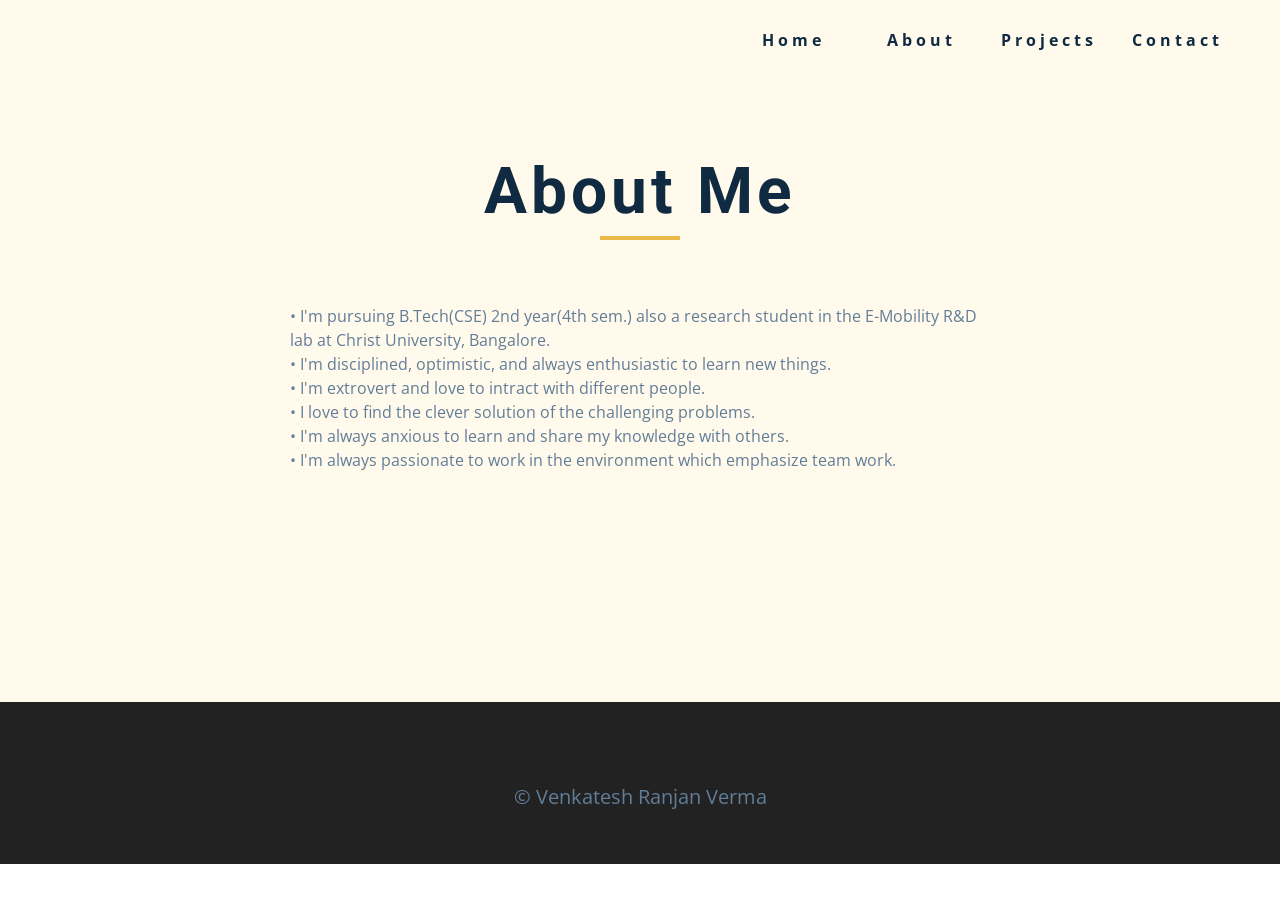
==== about.html @ 2bc92d8b "second commit" ====
<!DOCTYPE html>
<html lang="en">
  <head>
    <meta charset="UTF-8" />
    <meta name="viewport" content="width=device-width, initial-scale=1.0" />
    <title>Venkatesh|| About</title>
    <link
      rel="stylesheet"
      href="./fontawesome-free-5.12.1-web/css/all.min.css"
    />
    <!-- css -->
    <link rel="stylesheet" href="./css/styles.css" />
  </head>

  <body>
    <!-- navbar -->
    <nav class="nav" id="nav">
      <div class="nav-center">
        <!-- nav header -->
        <div class="nav-header">
          <img src="./images/logo.svg" class="nav-logo" alt="" />
          <button class="nav-btn" id="nav-btn">
            <i class="fas fa-bars"></i>
          </button>
        </div>
        <!-- nav links -->
        <ul class="nav-links">
          <li><a href="index.html">home</a></li>
          <li><a href="about.html">about</a></li>
          <li><a href="projects.html">projects</a></li>
          <li><a href="contact.html">contact</a></li>
        </ul>
      </div>
    </nav>
    <!-- end of navbar -->
    <!-- sidebar -->
    <aside class="sidebar" id="sidebar">
      <div>
        <button id="close-btn" class="close-btn">
          <i class="fas fa-times"></i>
        </button>
        <ul class="sidebar-links">
          <li><a href="index.html">home</a></li>
          <li><a href="about.html">about</a></li>
          <li><a href="projects.html">projects</a></li>
          <li><a href="contact.html">contact</a></li>
        </ul>
        <ul class="social-icons">
          <!-- single item -->
          <li>
            <a href="https://www.twitter.com" class="social-icon">
              <i class="fab fa-facebook"></i>
            </a>
          </li>
          <!-- end of single item -->
          <!-- single item -->
          <li>
            <a href="https://www.twitter.com" class="social-icon">
              <i class="fab fa-linkedin"></i>
            </a>
          </li>
          <!-- end of single item -->
          <!-- single item -->
          <li>
            <a href="https://www.twitter.com" class="social-icon">
              <i class="fab fa-squarespace"></i>
            </a>
          </li>
          <!-- end of single item -->
          <!-- single item -->
          <li>
            <a href="https://www.twitter.com" class="social-icon">
              <i class="fab fa-behance"></i>
            </a>
          </li>
          <!-- end of single item -->
          <!-- single item -->
          <li>
            <a href="https://www.twitter.com" class="social-icon">
              <i class="fab fa-instagram"></i>
            </a>
          </li>
          <!-- end of single item -->
        </ul>
      </div>
    </aside>
    <!-- end of sidebar -->

    <!-- ############## -->
    <!-- ############## -->
    <!-- ############## -->
    <!-- ############## -->

    <section class="section single-page">
      <!-- section title -->
      <div class="section-title">
        <h1>about me</h1>
        <div class="underline"></div>
      </div>
      <!--end of section title -->
      <div class="section-center page-info">
        <!-- about page -->
        <p>
          • I'm pursuing B.Tech(CSE) 2nd year(4th sem.) also a research student in the E-Mobility R&D   lab at Christ University, Bangalore.<br>
          • I'm disciplined, optimistic, and always enthusiastic to learn new things.<br>
          • I'm extrovert and love to intract with different people.<br>
          • I love to find the clever solution of the challenging problems.<br>
          • I'm always anxious to learn and share my knowledge with others.<br>
          • I'm always passionate to work in the environment which emphasize team work.
        </p>
      </div>
    </section>
    <!-- ############## -->
    <!-- ############## -->
    <!-- ############## -->
    <!-- ############## -->

    <!-- footer -->
    <footer class="footer">
      <!-- social icons -->
      <ul class="social-icons">
       <!-- <li>
          <a href="https://www.twitter.com" class="social-icon">
            <i class="fab fa-linkedin"></i>
          </a>
        </li>-->
        <!--<li>
          <a href="" class="social-icon">
            <i class="fab fa-facebook"></i>
          </a>
        </li>-->
        
        <!--<li>
          <a href="" class="social-icon">
            <i class="fab fa-squarespace"></i>
          </a>
        </li>
       <li>
          <a href="" class="social-icon">
            <i class="fab fa-behance"></i>
          </a>
        </li>
        <li>
          <a href="" class="social-icon">
            <i class="fab fa-instagram"></i>
          </a>
        </li>-->
      </ul>

      <p>&copy; <span id=""></span> Venkatesh Ranjan Verma</p>
    </footer>
    
  </body>
</html>
---- css/styles.css ----
/*
=============== 
Fonts
===============
*/
@import url("https://fonts.googleapis.com/css?family=Open+Sans|Roboto:400,700&display=swap");

/*
=============== 
Variables
===============
*/

:root {
  /* dark shades of primary color*/
  --clr-primary-1: hsl(43, 86%, 17%);
  --clr-primary-2: hsl(43, 77%, 27%);
  --clr-primary-3: hsl(43, 72%, 37%);
  --clr-primary-4: hsl(42, 63%, 48%);
  /* primary/main color */
  --clr-primary-5: hsl(42, 78%, 60%);
  /* lighter shades of primary color */
  --clr-primary-6: hsl(43, 89%, 70%);
  --clr-primary-7: hsl(43, 90%, 76%);
  --clr-primary-8: hsl(45, 86%, 81%);
  --clr-primary-9: hsl(45, 90%, 88%);
  --clr-primary-10: hsl(45, 100%, 96%);
  /* darkest grey - used for headings */
  --clr-grey-1: hsl(209, 61%, 16%);
  --clr-grey-2: hsl(211, 39%, 23%);
  --clr-grey-3: hsl(209, 34%, 30%);
  --clr-grey-4: hsl(209, 28%, 39%);
  /* grey used for paragraphs */
  --clr-grey-5: hsl(210, 22%, 49%);
  --clr-grey-6: hsl(209, 23%, 60%);
  --clr-grey-7: hsl(211, 27%, 70%);
  --clr-grey-8: hsl(210, 31%, 80%);
  --clr-grey-9: hsl(212, 33%, 89%);
  --clr-grey-10: hsl(210, 36%, 96%);
  --clr-white: #fff;
  --ff-primary: "Roboto", sans-serif;
  --ff-secondary: "Open Sans", sans-serif;
  --transition: all 0.3s linear;
  --spacing: 0.25rem;
  --radius: 0.5rem;
  --light-shadow: 0 5px 15px rgba(0, 0, 0, 0.1);
  --dark-shadow: 0 5px 15px rgba(0, 0, 0, 0.2);
  --max-width: 1170px;
}
/*
=============== 
Global Styles
===============
*/

*,
::after,
::before {
  margin: 0;
  padding: 0;
  box-sizing: border-box;
}
body {
  font-family: var(--ff-secondary);
  background: var(--clr-white);
  color: var(--clr-grey-1);
  line-height: 1.5;
  font-size: 0.875rem;
}
ul {
  list-style-type: none;
}
a {
  text-decoration: none;
}
img:not(.nav-logo) {
  width: 100%;
  display: block;
}

h1,
h2,
h3,
h4 {
  letter-spacing: var(--spacing);
  text-transform: capitalize;
  line-height: 1.25;
  margin-bottom: 0.75rem;
  font-family: var(--ff-primary);
}
h1 {
  font-size: 3rem;
}
h2 {
  font-size: 2rem;
}
h3 {
  font-size: 1.25rem;
}
h4 {
  font-size: 0.875rem;
}
p {
  margin-bottom: 1.25rem;
  color: var(--clr-grey-5);
}
@media screen and (min-width: 800px) {
  h1 {
    font-size: 4rem;
  }
  h2 {
    font-size: 2.5rem;
  }
  h3 {
    font-size: 1.75rem;
  }
  h4 {
    font-size: 1rem;
  }
  body {
    font-size: 1rem;
  }
  h1,
  h2,
  h3,
  h4 {
    line-height: 1;
  }
}
/*  global classes */

.btn {
  text-transform: uppercase;
  background: var(--clr-primary-5);
  color: var(--clr-primary-1);
  padding: 0.375rem 0.75rem;
  letter-spacing: var(--spacing);
  display: inline-block;
  font-weight: 700;
  -webkit-transition: var(--transition);
  transition: var(--transition);
  font-size: 0.875rem;
  border: 2px solid transparent;
  cursor: pointer;
  box-shadow: 0 1px 3px rgba(0, 0, 0, 0.2);
  border-radius: var(--radius);
}
.btn:hover {
  color: var(--clr-primary-1);
  background: var(--clr-primary-7);
}
/* section */

.section {
  padding: 5rem 0;
}

.section-center {
  width: 90vw;
  margin: 0 auto;
  max-width: 1170px;
}
@media screen and (min-width: 992px) {
  .section-center {
    width: 95vw;
  }
}
/* added during recording */
.underline {
  width: 5rem;
  height: 0.25rem;
  margin-bottom: 1.25rem;
  background: var(--clr-primary-5);
  margin-left: auto;
  margin-right: auto;
}
.section-title {
  margin-bottom: 4rem;
  text-align: center;
}
.bg-grey {
  background: var(--clr-grey-10);
}
/*
=============== 
Navbar
===============
*/
.nav-links {
  display: none;
}
.nav {
  height: 5rem;
  padding: 1rem;
  display: grid;
  -webkit-box-align: center;
  align-items: center;
  -webkit-transition: var(--transition);
  transition: var(--transition);
}
.nav-center {
  width: 100%;
  max-width: 1170px;
  margin: 0 auto;
}
.nav-header {
  display: grid;
  grid-template-columns: auto 1fr;
  -webkit-box-align: center;
  align-items: center;
}
.nav-btn {
  background: transparent;
  border-color: transparent;
  color: var(--clr-primary-5);
  font-size: 2rem;
  cursor: pointer;
  justify-self: end;
}
@media screen and (min-width: 768px) {
  .nav {
    background: var(--clr-primary-10);
  }
  .nav-btn {
    display: none;
  }
  .nav-links {
    display: grid;
    grid-template-columns: repeat(4, 1fr);
    justify-items: center;
    -webkit-column-gap: 2rem;
    -moz-column-gap: 2rem;
    column-gap: 2rem;
    justify-self: end;
  }
  .nav-links a {
    text-transform: capitalize;
    color: var(--clr-grey-1);
    font-weight: bold;
    letter-spacing: var(--spacing);
    -webkit-transition: var(--transition);
    transition: var(--transition);
  }
  .nav-links a:hover {
    color: var(--clr-primary-5);
  }
  .nav-center {
    display: grid;
    grid-template-columns: auto 1fr;
    -webkit-box-align: center;
    align-items: center;
  }
}
/* fixed navbar */
.navbar-fixed {
  position: fixed;
  top: 0;
  left: 0;
  width: 100%;
  background: var(--clr-white);
  z-index: 2;
  box-shadow: var(--light-shadow);
}
/*
=============== 
Sidebar
===============
*/
.sidebar {
  position: fixed;
  top: 0;
  left: 0;
  width: 100%;
  height: 100%;
  background: var(--clr-grey-10);
  z-index: 4;
  display: grid;
  /* align-items: center;
  justify-content: center; */
  place-items: center;
  -webkit-transition: var(--transition);
  transition: var(--transition);
  /* add later */
  -webkit-transform: translateX(-100%);
  transform: translateX(-100%);
}
/* toggle sidebar */
.show-sidebar {
  -webkit-transform: translateX(0);
  transform: translateX(0);
}
.sidebar-links {
  text-align: center;
}
.sidebar-links a {
  font-size: 2rem;
  text-transform: capitalize;
  -webkit-transition: var(--transition);
  transition: var(--transition);
  color: var(--clr-grey-5);
  letter-spacing: var(--spacing);
  display: inline-block;
  margin-bottom: 1.5rem;
}
.sidebar-links a:hover {
  color: var(--clr-primary-5);
}
.social-icons {
  display: grid;
  margin-top: 3rem;
  width: 20rem;
  grid-template-columns: repeat(5, 1fr);
  justify-items: center;
}
.social-icon {
  font-size: 1.5rem;
  color: var(--clr-grey-1);
  -webkit-transition: var(--transition);
  transition: var(--transition);
}
.social-icon:hover {
  color: var(--clr-primary-5);
}
.close-btn {
  position: absolute;
  top: 1rem;
  right: 1rem;
  font-size: 3rem;
  background: transparent;
  border: transparent;
  -webkit-transition: var(--transition);
  transition: var(--transition);
  color: #bb2525;
  cursor: pointer;
}
.close-btn:hover {
  color: #e66b6b;
}
/*
=============== 
Hero
===============
*/
/* underline added to globals */
.hero .underline {
  margin-bottom: 0.5rem;
  margin-left: 0;
}
.hero-img {
  display: none;
}
.hero {
  background: var(--clr-primary-10);
}
.hero-center {
  min-height: calc(100vh - 5rem);
  display: grid;
  place-items: center;
}
.hero-info h4 {
  color: var(--clr-grey-5);
}
.hero-icons {
  justify-items: start;
}
.hero-btn {
  margin-top: 1.25rem;
}
@media screen and (min-width: 992px) {
  .hero-img {
    display: block;
    position: relative;
  }
  .hero-center {
    grid-template-columns: 1fr 1fr;
  }

  .hero-img::before,
  .about-img::before {
    content: "";
    position: absolute;
    width: 100%;
    height: 100%;
    border: 0.25rem solid var(--clr-primary-5);
    top: 2rem;
    right: -2rem;
    border-radius: var(--radius);
  }
}
.hero-photo {
  max-width: 25rem;
  max-height: 30rem;
  -o-object-fit: cover;
  object-fit: cover;
  border-radius: var(--radius);
  position: relative;
}
/*
=============== 
About
===============
*/
/* section title added to globals */
.about-title {
  text-align: left;
  margin-bottom: 2rem;
}
.about-title .underline {
  margin-left: 0;
}
.about-center {
  display: grid;
  gap: 3rem 2rem;
}
.about-img {
  justify-self: center;
}
@media screen and (min-width: 992px) {
  .about-center {
    grid-template-columns: 1fr 1fr;
  }
  .about-img {
    position: relative;
  }
  .about-img::before {
    left: -2rem;
  }
  .about-info {
    align-self: center;
  }
}
/*
=============== 
Services
===============
*/
/* bg-grey in globals */
.service {
  background: var(--clr-white);
  padding: 3rem 1.5rem;
  margin-bottom: 2rem;
  border-radius: var(--radius);
  text-align: center;
  -webkit-transition: var(--transition);
  transition: var(--transition);
}
.service-icon {
  font-size: 2rem;
  margin-bottom: 1.5rem;
}
.service .underline {
  width: 3rem;
  height: 0.12rem;
  -webkit-transition: var(--transition);
  transition: var(--transition);
}
.service p {
  -webkit-transition: var(--transition);
  transition: var(--transition);
}
.service:hover {
  background: var(--clr-primary-5);
  color: var(--clr-white);
}
.service:hover p {
  color: var(--clr-white);
}
.service:hover .underline {
  background: var(--clr-white);
}
@media screen and (min-width: 676px) {
  .services-center {
    display: grid;
    grid-template-columns: 1fr 1fr;
    -webkit-column-gap: 2rem;
    -moz-column-gap: 2rem;
    column-gap: 2rem;
  }
}
@media screen and (min-width: 992px) {
  .services-center {
    grid-template-columns: 1fr 1fr 1fr;
  }
}
/* talk about small screen 
without grid different setup */
/*
=============== 
Projects
===============
*/
.projects-text {
  width: 85vw;
  max-width: 30rem;
  margin: 0 auto;
}
.project {
  position: relative;
  background: var(--clr-primary-5);
  border-radius: var(--radius);
  margin-bottom: 2rem;
}
.project-info {
  text-align: center;
  color: var(--clr-white);
  position: absolute;
  top: 50%;
  left: 50%;
  -webkit-transform: translate(-50%, -50%);
  transform: translate(-50%, -50%);
  -webkit-transition: var(--transition);
  transition: var(--transition);
  opacity: 0;
}
.project-info p {
  text-transform: capitalize;
  color: var(--clr-white);
}
.project:hover .project-info {
  opacity: 1;
}
.project-img {
  -webkit-transition: var(--transition);
  transition: var(--transition);
  border-radius: var(--radius);
  height: 15rem;
  -o-object-fit: cover;
  object-fit: cover;
}
.project:hover .project-img {
  opacity: 0.1;
}
.project::after {
  content: "";
  position: absolute;
  top: 0;
  left: 0;
  width: 100%;
  height: 100%;
  border: 0.25rem solid var(--clr-white);
  border-radius: var(--radius);
  -webkit-transition: var(--transition);
  transition: var(--transition);
  opacity: 0;
}
.project:hover::after {
  opacity: 1;
  -webkit-transform: scale(0.8);
  transform: scale(0.8);
}
@media screen and (min-width: 676px) {
  .projects-center {
    display: grid;
    grid-template-columns: 1fr 1fr;
    -webkit-column-gap: 2rem;
    -moz-column-gap: 2rem;
    column-gap: 2rem;
  }
}
@media screen and (min-width: 992px) {
  .projects-center {
    grid-template-columns: repeat(3, 1fr);
  }
}
@media screen and (min-width: 1170px) {
  .projects-center {
    grid-template-rows: 200px 200px;
    gap: 1rem;
    grid-template-areas:
      "a b b"
      "a c d";
  }
  .project-img {
    height: 100%;
  }
  .project {
    height: 100%;
  }
  .project-1 {
    grid-area: a;
  }
  .project-2 {
    grid-area: b;
  }
  .project-3 {
    grid-area: c;
  }
  .project-4 {
    grid-area: d;
  }
}
/*
=============== 
Connect
===============
*/
.connect {
  min-height: 40vh;
  position: relative;
  padding: 10rem 0 5rem 0;
  margin: 5rem 0;
}
.video-container {
  position: absolute;
  top: 0;
  left: 0;
  width: 100%;
  height: 100%;
  -o-object-fit: cover;
  object-fit: cover;
  z-index: -2;
}
.connect::after {
  content: "";
  position: absolute;
  top: 0;
  left: 0;
  width: 100%;
  height: 100%;
  background: var(--clr-white);
  /* background: rgba(0, 0, 0, 0.6); */
  opacity: 0.7;
  z-index: -1;
}
.connect {
  display: grid;
  place-items: center;
}
.video-banner .section-title {
  margin-bottom: 2rem;
}
.video-text {
  max-width: 30rem;
}
.video-banner {
  background: var(--clr-primary-10);
  padding: 3rem 5rem 12rem 5rem;
  text-align: center;

  -webkit-clip-path: polygon(
    0% 0%,
    100% 0%,
    100% 75%,
    75% 75%,
    75% 100%,
    50% 75%,
    0% 75%
  );
  clip-path: polygon(
    0% 0%,
    100% 0%,
    100% 75%,
    75% 75%,
    75% 100%,
    50% 75%,
    0% 75%
  );
}
.connect {
  -webkit-clip-path: polygon(
    50% 0%,
    100% 10%,
    100% 90%,
    50% 100%,
    0 90%,
    0 10%
  );
  clip-path: polygon(50% 0%, 100% 10%, 100% 90%, 50% 100%, 0 90%, 0 10%);
}
/*
=============== 
Skills
===============
*/
@media screen and (min-width: 768px) {
  .skills-center {
    display: grid;
    grid-template-columns: 1fr 1fr;
    -webkit-column-gap: 2rem;
    -moz-column-gap: 2rem;
    column-gap: 2rem;
  }
}
.skills {
  background: var(--clr-primary-9);
}
.skills h3 {
  margin: 1.5rem 0;
  color: var(--clr-primary-1);
}
.skill {
  margin-bottom: 1.25rem;
}
.skill p {
  margin-bottom: 0.5rem;
  text-transform: capitalize;
  color: var(--clr-primary-1);
}
.skill-container {
  background: var(--clr-white);
  height: 1rem;
  width: 100%;
  border-radius: var(--radius);
  position: relative;
}
.skill-value {
  position: absolute;
  top: 0;
  left: 0;
  background: var(--clr-primary-5);
  height: 100%;
  width: 50%;
  border-radius: var(--radius);
}
.value-70 {
  width: 70%;
}
.value-80 {
  width: 80%;
}
.skill-text {
  position: absolute;
  top: -2rem;
  left: 50%;
  -webkit-transform: translateX(-50%);
  transform: translateX(-50%);
}
.skill-text-70 {
  left: 70%;
}
.skill-text-80 {
  left: 80%;
}
/*
=============== 
Timeline
===============
*/
.timeline-center {
  width: 80vw;
  max-width: 40rem;
}
.timeline-item {
  border-top: 2px dashed var(--clr-primary-5);
  margin: 0;
  padding: 4rem 2rem;
  position: relative;
}
.timeline p {
  margin-bottom: 0;
}
.timeline-item:nth-child(even) {
  border-left: 2px dashed var(--clr-primary-5);
  border-top-left-radius: 2rem;
  border-bottom-left-radius: 2rem;

  margin-right: 2rem;
  padding-right: 0;
}
.timeline-item:nth-child(odd) {
  border-right: 2px dashed var(--clr-primary-5);
  border-top-right-radius: 2rem;
  border-bottom-right-radius: 2rem;
  margin-left: 2rem;
  padding-left: 0;
}
.timeline-item:first-child {
  border-top: 0;
  border-top-right-radius: 0;
}
.timeline-item:last-child {
  border-bottom-left-radius: 0;
}
.number {
  position: absolute;
  top: 50%;
  -webkit-transform: translate(-50%, -50%);
  transform: translate(-50%, -50%);
  margin-bottom: 0;
  background: var(--clr-primary-5);
  width: 2rem;
  height: 2rem;
  border-radius: 50%;
  display: grid;
  place-items: center;
  color: var(--clr-primary-1);
  font-weight: bold;
}
.timeline-item:nth-child(even) .number {
  left: 0;
}
.timeline-item:nth-child(odd) .number {
  right: 0;
  -webkit-transform: translate(50%, -50%);
  transform: translate(50%, -50%);
}
/*
=============== 
Blog
===============
*/
.blog {
  background: var(--clr-grey-10);
}
.card {
  height: 27rem;
  position: relative;
  /* talk later */
  -webkit-perspective: 1500px;
  perspective: 1500px;
}
.card-side {
  -webkit-transition: all 2s linear;
  transition: all 2s linear;
  -webkit-backface-visibility: hidden;
  backface-visibility: hidden;
  position: absolute;
  top: 0;
  left: 0;
  width: 100%;
  height: 100%;
  border-radius: var(--radius);
  -webkit-transform: translate3d(0, 0, 0);
  visibility: visible;
}
.card-front {
  background: var(--clr-white);
}
.card-back {
  background: var(--clr-primary-10);
  -webkit-transform: rotateY(180deg);
  transform: rotateY(180deg);
  display: grid;
  place-items: center;
}
.card:hover .card-front {
  -webkit-transform: rotateY(-180deg);
  transform: rotateY(-180deg);
}
.card:hover .card-back {
  -webkit-transform: rotateY(0);
  transform: rotateY(0);
}
/* rest of the styles */
.card-info {
  padding: 1rem 1.5rem;
}
.card-front img {
  height: 13rem;
  -o-object-fit: cover;
  object-fit: cover;
  border-top-left-radius: var(--radius);
  border-top-right-radius: var(--radius);
}
.card-footer {
  display: grid;
  grid-template-columns: auto 1fr;
  -webkit-box-align: center;
  align-items: center;
}
.card-footer img {
  width: 2rem;
  height: 2rem;
  -o-object-fit: cover;
  object-fit: cover;
  border-radius: 50%;
}
.card-footer p {
  margin-bottom: 0;
  text-transform: uppercase;
  justify-self: end;
  color: var(--clr-primary-5);
  font-size: 0.85rem;
}
.blog-center {
  display: grid;
  grid-template-columns: repeat(auto-fill, minmax(330px, 1fr));
  gap: 3rem 1rem;
}
/*
=============== 
Footer
===============
*/
.footer {
  padding-bottom: 2rem;
  background: #222;
  display: grid;
  place-items: center;
}
.footer .social-icons {
  margin-bottom: 2rem;
}
.footer .social-icon {
  color: var(--clr-primary-5);
}
.footer .social-icon:hover {
  color: var(--clr-primary-10);
}
.footer p {
  font-size: 1.25rem;
  text-transform: capitalize;
}
/*
=============== 
Single Page
===============
*/
.single-page {
  background: var(--clr-primary-10);
  min-height: calc(100vh - 5rem - 198px);
}
.page-info {
  max-width: 700px;
}
.page-info a {
  text-transform: uppercase;
  color: var(--clr-primary-5);
  -webkit-transition: var(--transition);
  transition: var(--transition);
}
.page-info a:hover {
  color: var(--clr-primary-1);
}

/*
=============== 
Products Page
===============
*/
.projects-hero {
  height: 40vh;
  background: var(--clr-primary-10);
  display: grid;
  place-items: center;
}
.projects-hero .section-title {
  margin-bottom: 0;
}
.single-project {
  background: var(--clr-grey-10);
  border-radius: var(--radius);
}
.project-container img {
  border-top-left-radius: var(--radius);
  border-top-right-radius: var(--radius);
}
.project-container {
  position: relative;
}
.project-icon {
  position: absolute;
  font-size: 1.75rem;
  bottom: 0;
  left: 50%;
  -webkit-transform: translate(-50%, 50%);
  transform: translate(-50%, 50%);
  width: 4rem;
  height: 4rem;
  display: grid;
  place-items: center;
  background: var(--clr-primary-5);
  border-radius: 50%;
  color: var(--clr-primary-1);
  border: 0.375rem solid var(--clr-grey-10);
}
.project-details {
  padding: 2rem 1.5rem;
}
.project-footer {
  display: grid;
  grid-template-columns: 1fr 1fr;
  color: var(--clr-primary-5);
}
.project-footer a {
  color: var(--clr-primary-5);
  text-transform: capitalize;
  -webkit-transition: var(--transition);
  transition: var(--transition);
  justify-self: end;
}
.project-footer a:hover {
  color: var(--clr-primary-1);
}
.projects-page-center {
  display: grid;
  grid-template-columns: repeat(auto-fill, minmax(330px, 1fr));
  gap: 3rem 1rem;
}
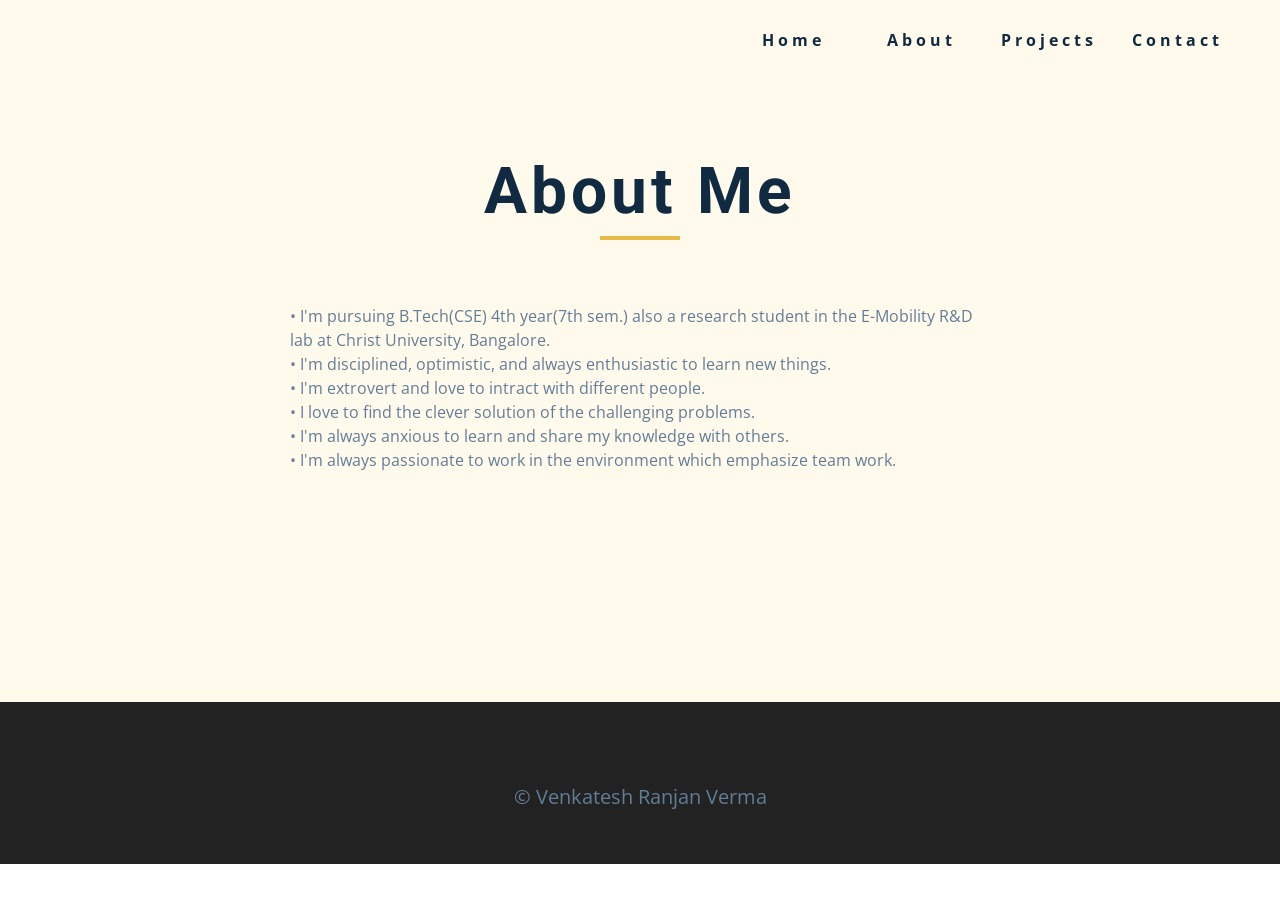
==== commit 6d9748b9: "Updated about page" ====
--- a/about.html
+++ b/about.html
@@ -101,7 +101,7 @@
       <div class="section-center page-info">
         <!-- about page -->
         <p>
-          • I'm pursuing B.Tech(CSE) 2nd year(4th sem.) also a research student in the E-Mobility R&D   lab at Christ University, Bangalore.<br>
+          • I'm pursuing B.Tech(CSE) 4th year(7th sem.) also a research student in the E-Mobility R&D   lab at Christ University, Bangalore.<br>
           • I'm disciplined, optimistic, and always enthusiastic to learn new things.<br>
           • I'm extrovert and love to intract with different people.<br>
           • I love to find the clever solution of the challenging problems.<br>
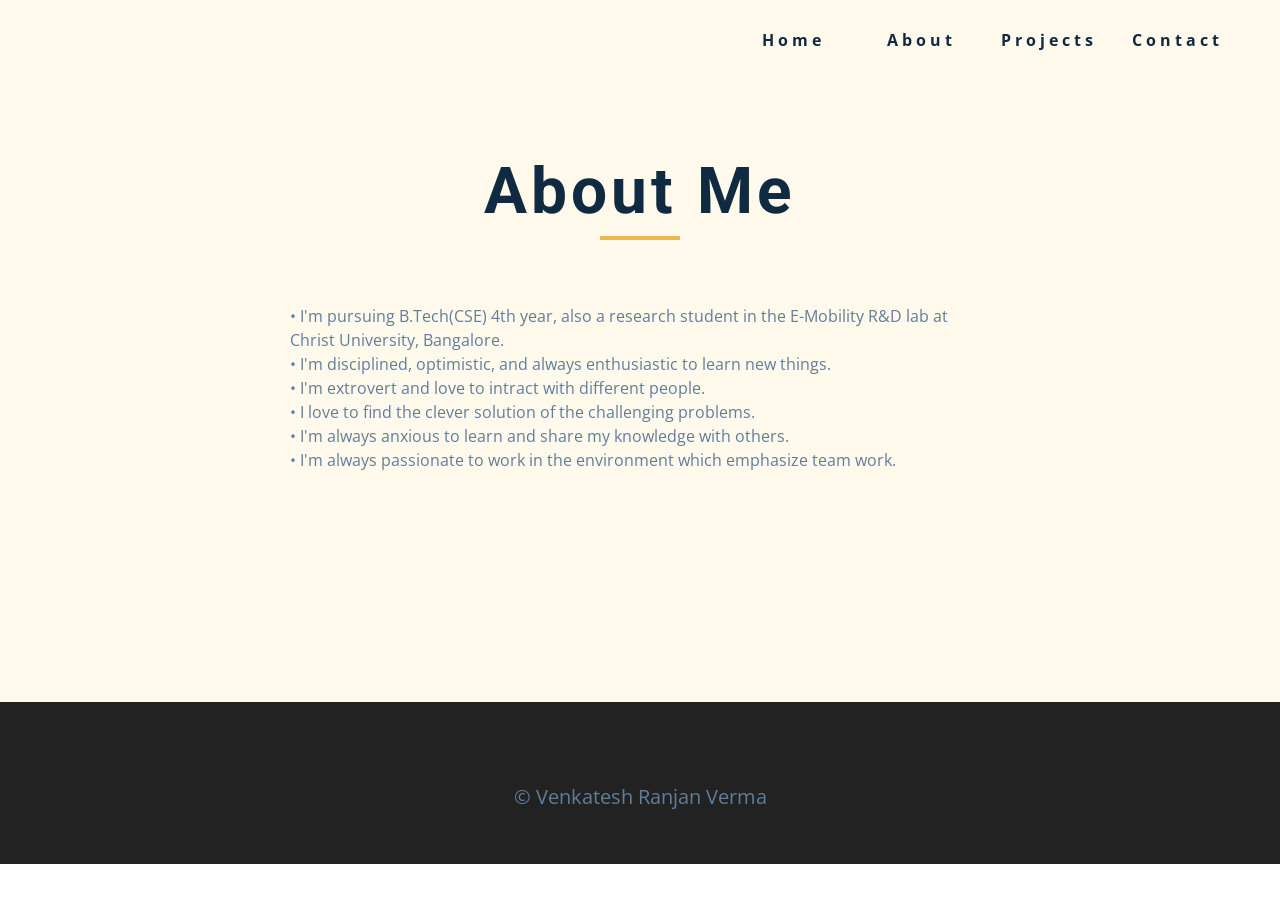
==== commit c625d968: "updated resume button" ====
--- a/about.html
+++ b/about.html
@@ -101,7 +101,7 @@
       <div class="section-center page-info">
         <!-- about page -->
         <p>
-          • I'm pursuing B.Tech(CSE) 4th year(7th sem.) also a research student in the E-Mobility R&D   lab at Christ University, Bangalore.<br>
+          • I'm pursuing B.Tech(CSE) 4th year, also a research student in the E-Mobility R&D   lab at Christ University, Bangalore.<br>
           • I'm disciplined, optimistic, and always enthusiastic to learn new things.<br>
           • I'm extrovert and love to intract with different people.<br>
           • I love to find the clever solution of the challenging problems.<br>
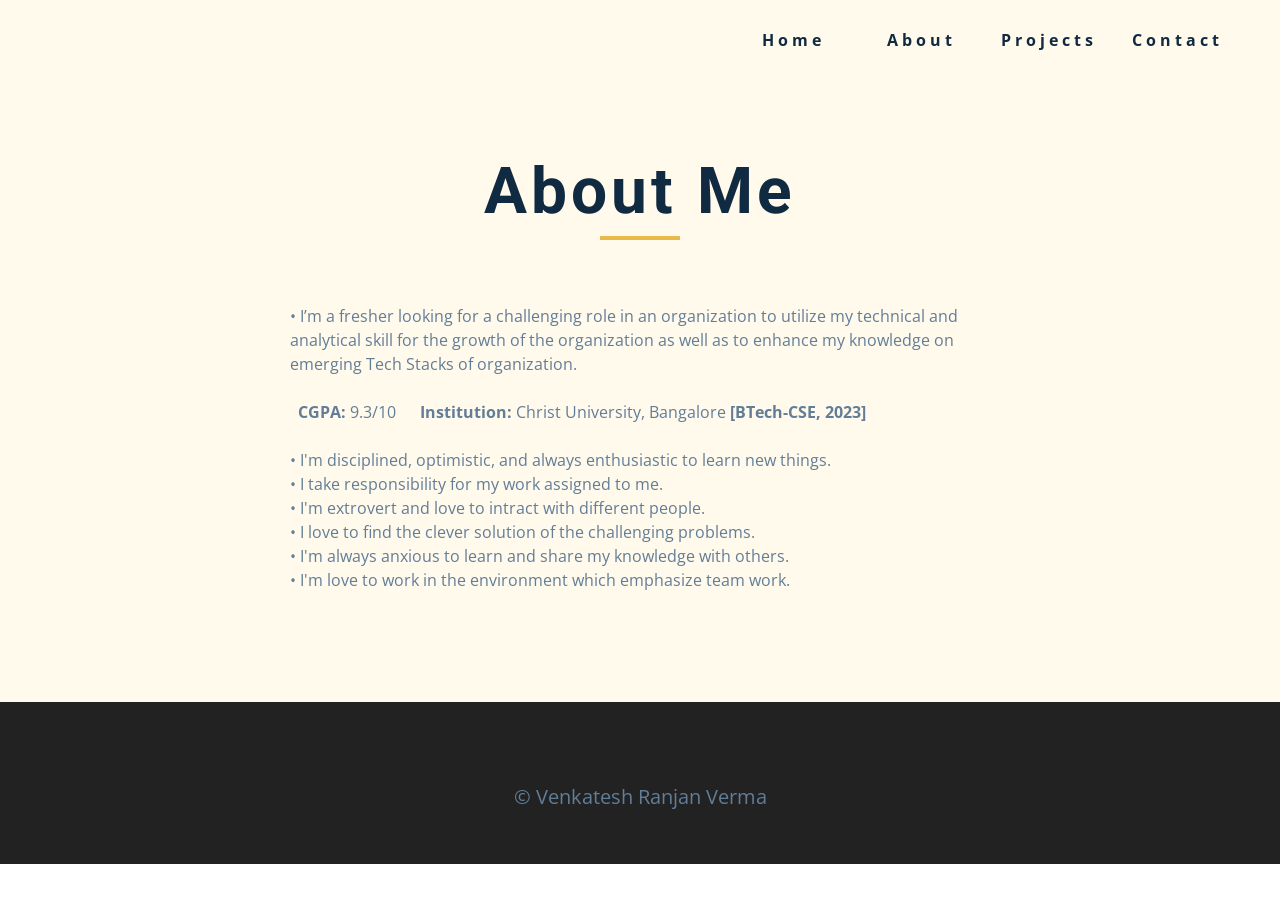
==== commit 6311dcd2: "updated for my deloitte interview" ====
--- a/about.html
+++ b/about.html
@@ -100,13 +100,25 @@
       <!--end of section title -->
       <div class="section-center page-info">
         <!-- about page -->
-        <p>
+        <!-- <p>
           • I'm pursuing B.Tech(CSE) 4th year, also a research student in the E-Mobility R&D   lab at Christ University, Bangalore.<br>
           • I'm disciplined, optimistic, and always enthusiastic to learn new things.<br>
           • I'm extrovert and love to intract with different people.<br>
           • I love to find the clever solution of the challenging problems.<br>
           • I'm always anxious to learn and share my knowledge with others.<br>
           • I'm always passionate to work in the environment which emphasize team work.
+        </p> -->
+        <p>
+          • I’m a fresher looking for a challenging role in an organization to utilize my technical and
+analytical skill for the growth of the organization as well as to enhance my knowledge
+on emerging Tech Stacks of organization. &nbsp &nbsp &nbsp &nbsp <strong><br><br>&nbsp&nbspCGPA:</strong> 9.3/10  &nbsp &nbsp&nbsp <strong>Institution:</strong> Christ University, Bangalore<strong> [BTech-CSE, 2023]</strong> <br>
+      <br>    • I'm disciplined, optimistic, and always enthusiastic to learn new things.<br>
+          • I take responsibility for my work assigned to me.<br>
+          • I'm extrovert and love to intract with different people.<br>
+          • I love to find the clever solution of the challenging problems.<br>
+          • I'm always anxious to learn and share my knowledge with others.<br>
+          • I'm love to work in the environment which emphasize team work.
+          
         </p>
       </div>
     </section>
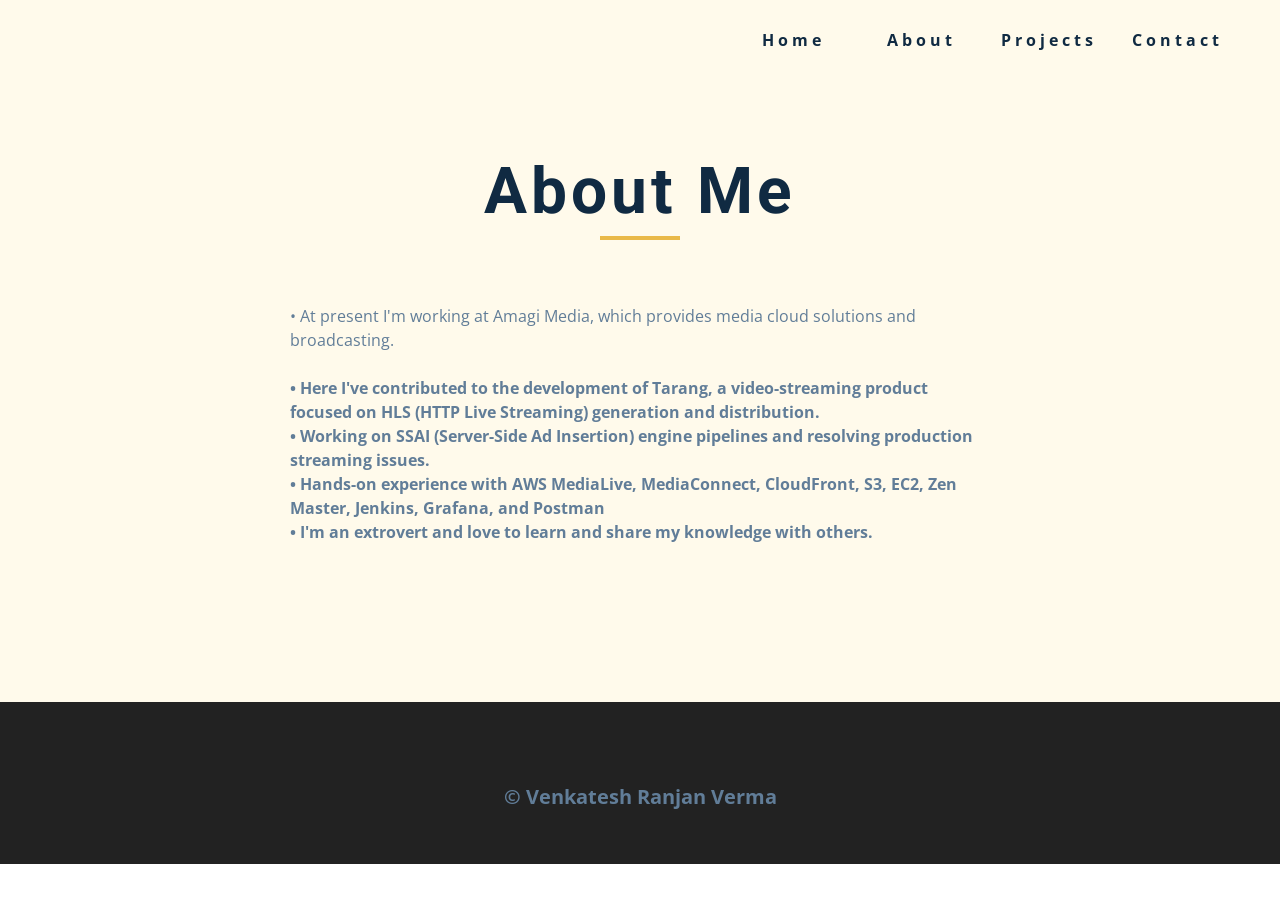
==== commit 58b1ba51: "Update about.html" ====
--- a/about.html
+++ b/about.html
@@ -109,15 +109,12 @@
           • I'm always passionate to work in the environment which emphasize team work.
         </p> -->
         <p>
-          • I’m a fresher looking for a challenging role in an organization to utilize my technical and
-analytical skill for the growth of the organization as well as to enhance my knowledge
-on emerging Tech Stacks of organization. &nbsp &nbsp &nbsp &nbsp <strong><br><br>&nbsp&nbspCGPA:</strong> 9.3/10  &nbsp &nbsp&nbsp <strong>Institution:</strong> Christ University, Bangalore<strong> [BTech-CSE, 2023]</strong> <br>
-      <br>    • I'm disciplined, optimistic, and always enthusiastic to learn new things.<br>
-          • I take responsibility for my work assigned to me.<br>
-          • I'm extrovert and love to intract with different people.<br>
-          • I love to find the clever solution of the challenging problems.<br>
-          • I'm always anxious to learn and share my knowledge with others.<br>
-          • I'm love to work in the environment which emphasize team work.
+          • At present I'm working at Amagi Media, which provides media cloud solutions and broadcasting. &nbsp &nbsp &nbsp &nbsp <strong><br><b <br>
+      <br>    • Here I've contributed to the development of Tarang, a video-streaming product focused on HLS (HTTP Live Streaming) generation and distribution.<br>
+          • Working on SSAI (Server-Side Ad Insertion) engine pipelines and resolving production streaming issues.<br>
+          • Hands-on experience with AWS MediaLive, MediaConnect, CloudFront, S3, EC2, Zen Master, Jenkins,
+Grafana, and Postman<br>
+          • I'm an extrovert and love to learn and share my knowledge with others.<br>
           
         </p>
       </div>
--- a/css/styles.css
+++ b/css/styles.css
@@ -377,7 +377,7 @@
 
   .hero-img::before,
   .about-img::before {
-    content: "";
+/*     content: ""; */
     position: absolute;
     width: 100%;
     height: 100%;
